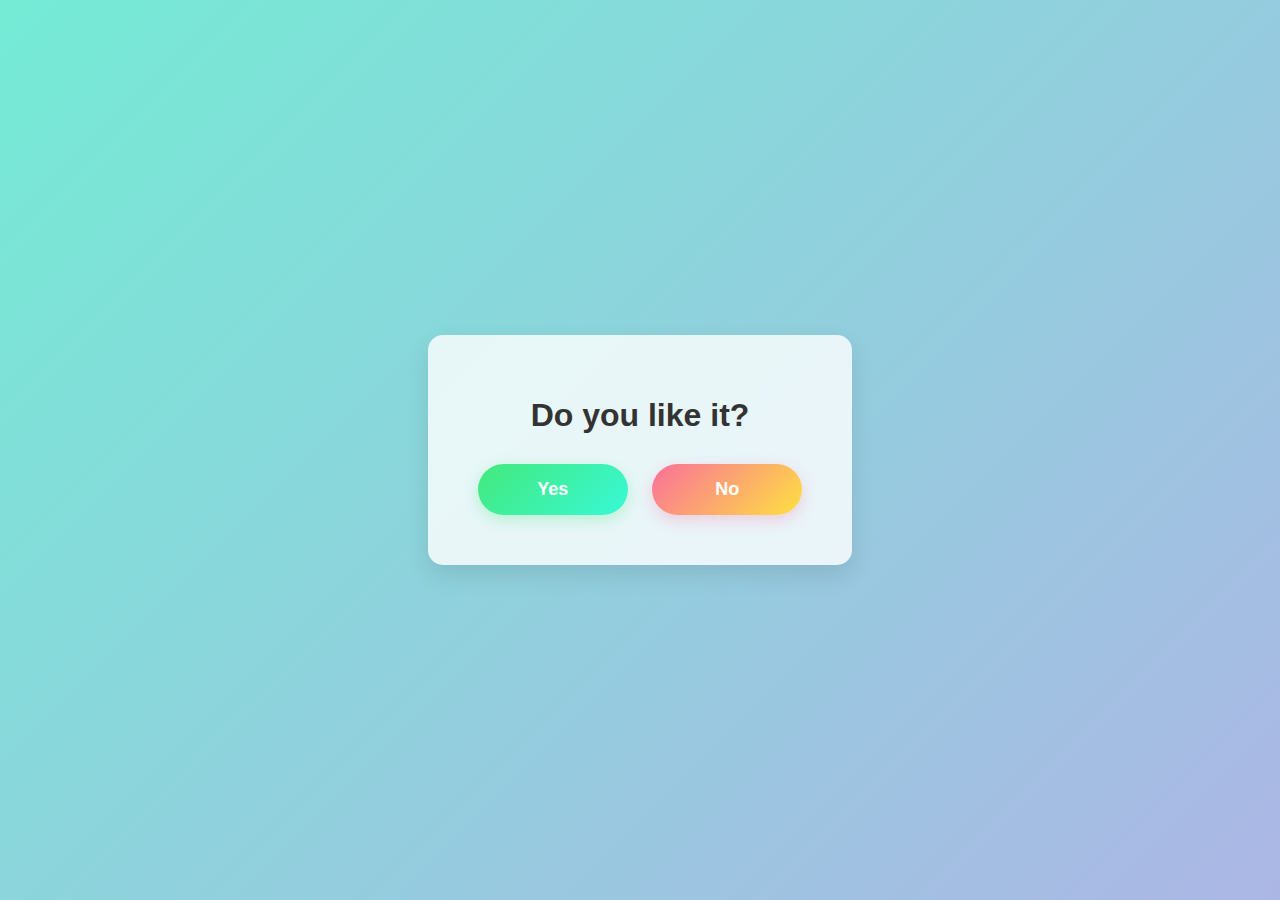
==== emni/index.html @ 5a561383 "initialization" ====
<!DOCTYPE html>
<html lang="en">

    <head>
        <meta charset="UTF-8">
        <meta name="viewport" content="width=device-width, initial-scale=1.0">
        <link rel="stylesheet" href="style.css">
        <title>emni</title>
    </head>

    <body>

        <div class="container">
            <h1>Do you like it?</h1>
            <button id="yesButton">Yes</button>
            <button id="noButton">No</button>
            <div id="hiddenDiv">Hey! The 'No' button was not an option you should have tried!</div>
        </div>

        <script>
            const noButton = document.getElementById('noButton');
            const yesButton = document.getElementById('yesButton');
            const hiddenDiv = document.getElementById('hiddenDiv');
            const padding = 50;

            noButton.addEventListener('mouseover', moveButton);
            noButton.addEventListener('click', moveButton);

            function moveButton() {
                const containerWidth = document.body.clientWidth - padding * 2;
                const containerHeight = document.body.clientHeight - padding * 2;
                const randomX = Math.floor(Math.random() * (containerWidth - noButton.offsetWidth));
                const randomY = Math.floor(Math.random() * (containerHeight - noButton.offsetHeight));
                noButton.style.position = 'absolute';
                noButton.style.left = `${randomX}px`;
                noButton.style.top = `${randomY}px`;
            }


            yesButton.addEventListener('click', () => {
                yesButton.style.display = 'none';
                noButton.style.display = 'none';
                hiddenDiv.style.display = 'block';
            });
        </script>

    </body>

</html>
---- emni/style.css ----
* {
    box-sizing: border-box;
}
body {
    font-family: 'Roboto', sans-serif;
    display: flex;
    justify-content: center;
    align-items: center;
    height: 100vh;
    margin: 0;
    background: linear-gradient(135deg, #74ebd5, #acb6e5);
}

.container {
    text-align: center;
    background-color: rgba(255, 255, 255, 0.8);
    padding: 40px;
    border-radius: 15px;
    box-shadow: 0 10px 25px rgba(0, 0, 0, 0.1);
}

h1 {
    font-size: 2em;
    color: #333;
    margin-bottom: 20px;
}

button {
    padding: 15px 30px;
    font-size: 18px;
    font-weight: bold;
    color: white;
    border: none;
    border-radius: 30px;
    cursor: pointer;
    transition: all 0.3s ease;
    margin: 10px;
    min-width: 150px;
}

#yesButton {
    background: linear-gradient(135deg, #43e97b, #38f9d7);
    box-shadow: 0 5px 15px rgba(67, 233, 123, 0.3);
}

#yesButton:hover {
    box-shadow: 0 8px 20px rgba(67, 233, 123, 0.5);
    transform: translateY(-3px);
}

#noButton {
    background: linear-gradient(135deg, #fa709a, #fee140);
    box-shadow: 0 5px 15px rgba(250, 112, 154, 0.3);
}

#noButton:hover {
    box-shadow: 0 8px 20px rgba(250, 112, 154, 0.5);
    transform: translateY(-3px);
}

#hiddenDiv {
    display: none;
    margin-top: 20px;
    padding: 20px;
    background: linear-gradient(135deg, #86e7a6, #fef9f9);
    color: #417516;
    border-radius: 10px;
    box-shadow: 0 4px 10px rgba(114, 28, 36, 0.2);
    font-size: 18px;
    text-align: center;
    border: 1px solid rgba(114, 28, 36, 0.3);
    animation: fadeIn 0.5s ease-in-out;
}

@keyframes fadeIn {
    from {
        opacity: 0;
        transform: translateY(10px);
    }
    to {
        opacity: 1;
        transform: translateY(0);
    }
}
@media (max-width: 430px) {
    body {
        padding: 10px;
    }

    .container {
        padding: 20px;
    }

    h1 {
        font-size: 1.5em;
    }

    button {
        padding: 10px 20px;
        font-size: 16px;
    }

    #hiddenDiv {
        font-size: 16px;
        padding: 15px;
    }
}
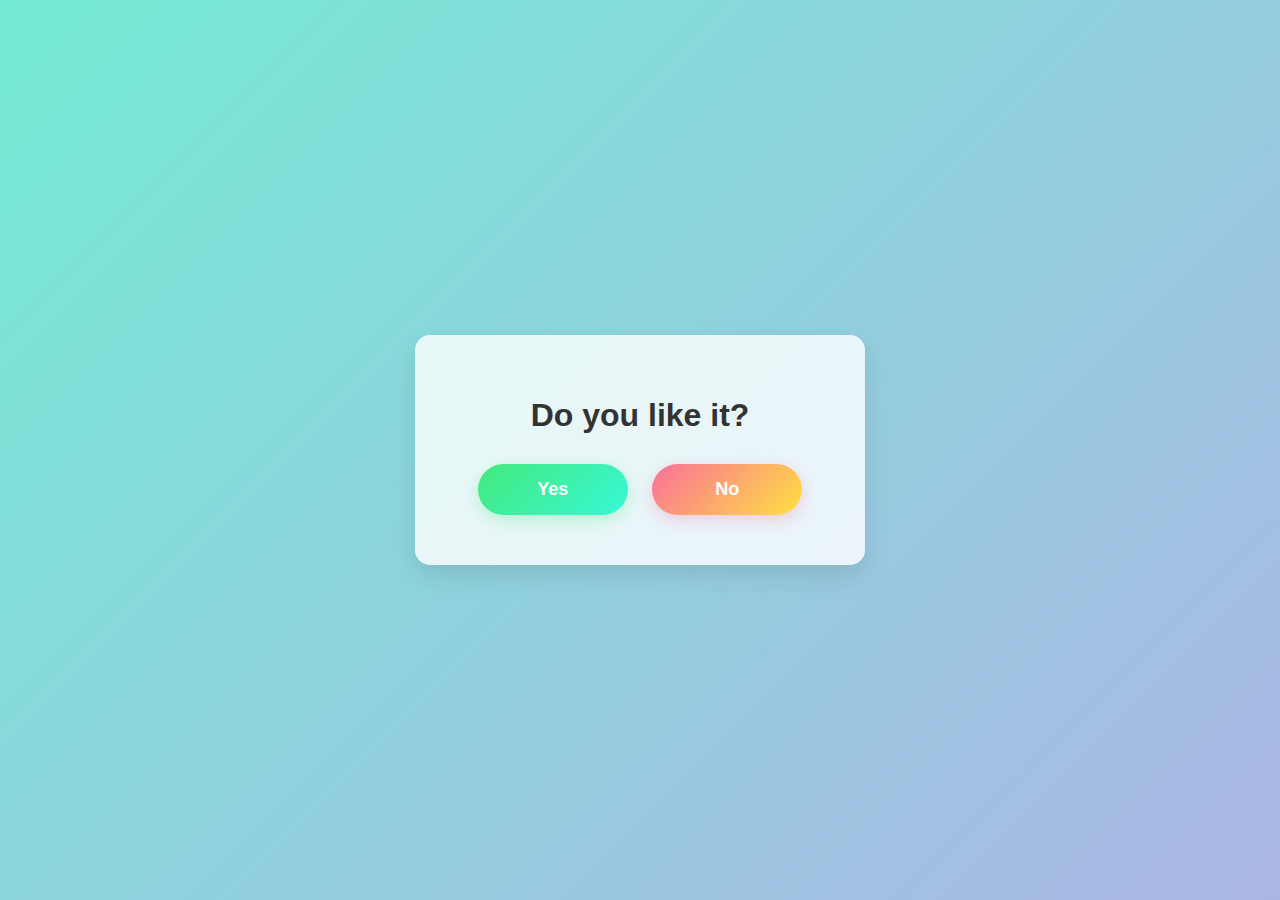
==== commit 4afe89a8: "updated js and  added move distant" ====
--- a/emni/index.html
+++ b/emni/index.html
@@ -23,25 +23,38 @@
             const hiddenDiv = document.getElementById('hiddenDiv');
             const padding = 50;
 
+            let lastPosition = { x: noButton.offsetLeft, y: noButton.offsetTop }; // Store the initial position
+
             noButton.addEventListener('mouseover', moveButton);
             noButton.addEventListener('click', moveButton);
 
             function moveButton() {
                 const containerWidth = document.body.clientWidth - padding * 2;
                 const containerHeight = document.body.clientHeight - padding * 2;
-                const randomX = Math.floor(Math.random() * (containerWidth - noButton.offsetWidth));
-                const randomY = Math.floor(Math.random() * (containerHeight - noButton.offsetHeight));
+                let newPosition = { x: 0, y: 0 };
+                let distance = 0;
+                // Continue generating new positions until the distance is greater than 200px
+                while (distance < 200) {
+                    newPosition.x = Math.floor(Math.random() * (containerWidth - noButton.offsetWidth));
+                    newPosition.y = Math.floor(Math.random() * (containerHeight - noButton.offsetHeight));
+                    distance = Math.sqrt(Math.pow(newPosition.x - lastPosition.x, 2) + Math.pow(newPosition.y - lastPosition.y, 2));
+                }
+
+                // Apply the new position to the button
                 noButton.style.position = 'absolute';
-                noButton.style.left = `${randomX}px`;
-                noButton.style.top = `${randomY}px`;
+                noButton.style.left = `${newPosition.x}px`;
+                noButton.style.top = `${newPosition.y}px`;
+
+                // Update last position
+                lastPosition = newPosition;
             }
-
 
             yesButton.addEventListener('click', () => {
                 yesButton.style.display = 'none';
                 noButton.style.display = 'none';
                 hiddenDiv.style.display = 'block';
             });
+
         </script>
 
     </body>
--- a/emni/style.css
+++ b/emni/style.css
@@ -12,6 +12,7 @@
 }
 
 .container {
+    width: 450px;
     text-align: center;
     background-color: rgba(255, 255, 255, 0.8);
     padding: 40px;
@@ -89,6 +90,8 @@
 
     .container {
         padding: 20px;
+        width: 90%;
+        height: 230px;
     }
 
     h1 {
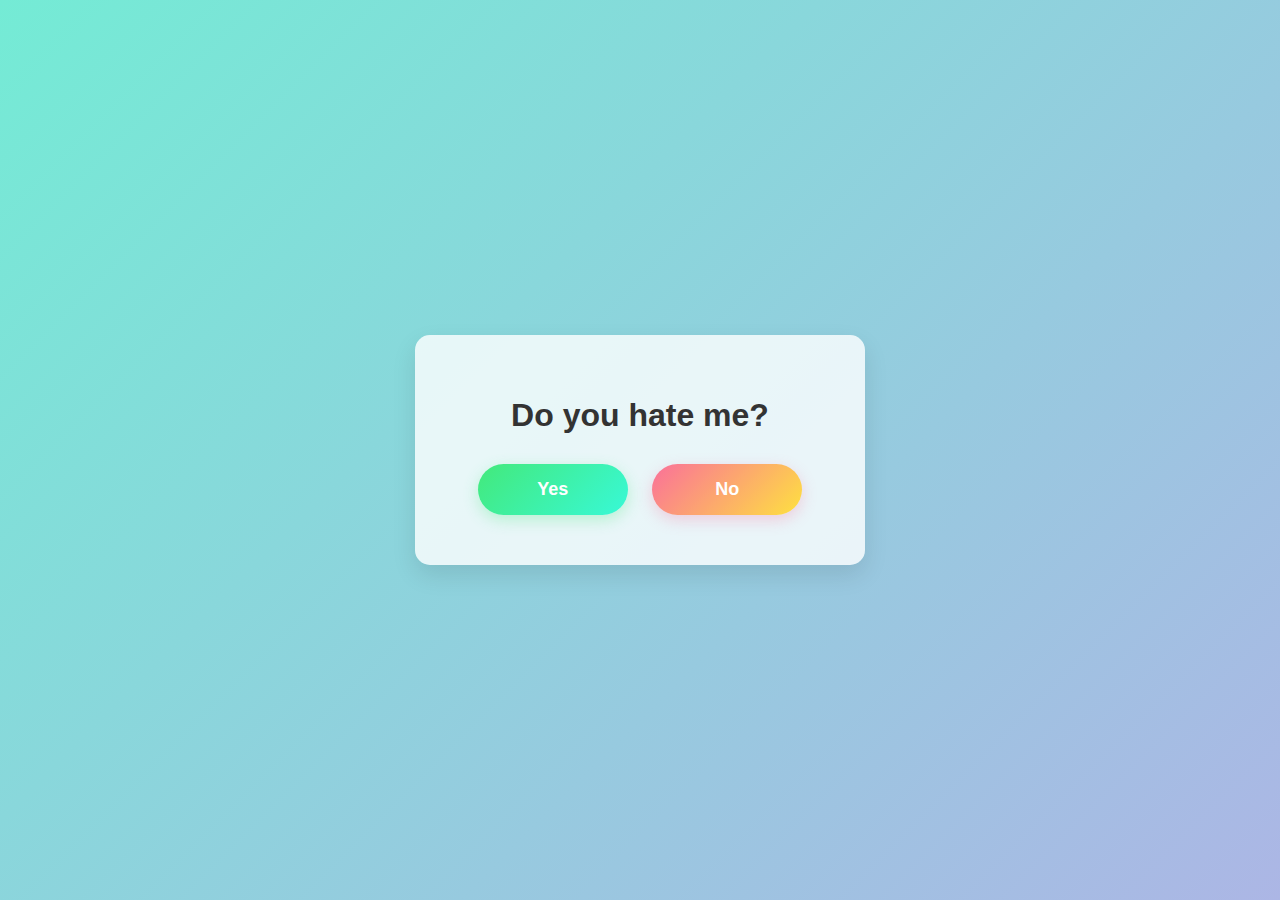
==== commit 1ce5d04a: "nothing just a text" ====
--- a/emni/index.html
+++ b/emni/index.html
@@ -11,7 +11,7 @@
     <body>
 
         <div class="container">
-            <h1>Do you like it?</h1>
+            <h1>Do you hate me?</h1>
             <button id="yesButton">Yes</button>
             <button id="noButton">No</button>
             <div id="hiddenDiv">Hey! The 'No' button was not an option you should have tried!</div>
